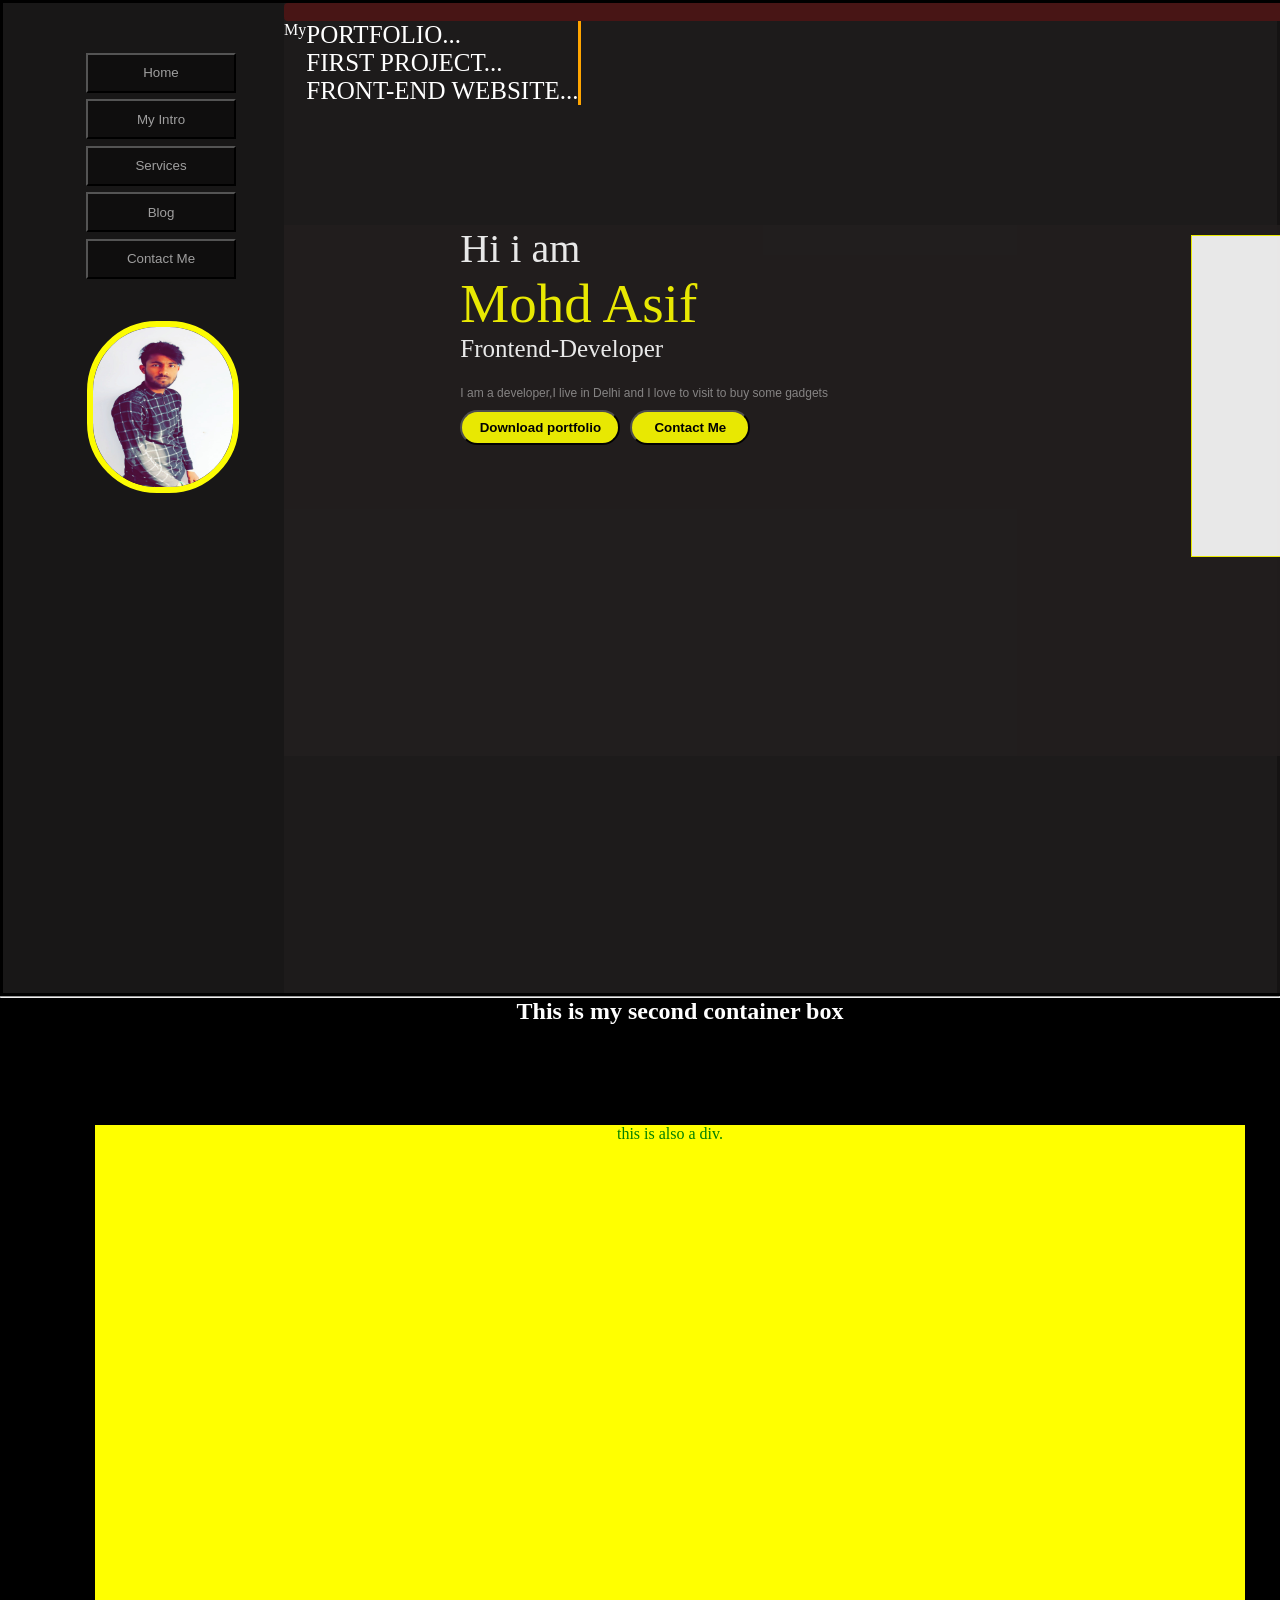
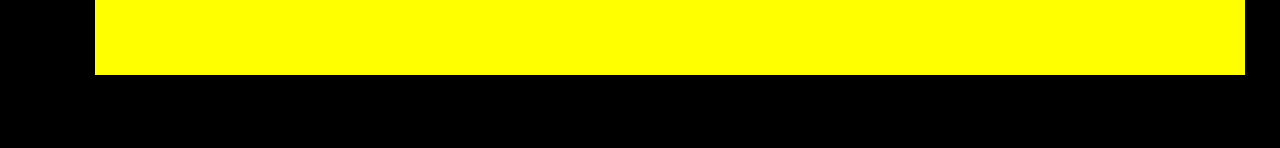
==== index.html @ b7ee337c "Add files via upload" ====
<!DOCTYPE html>
<html lang="en">

<head>
    <meta charset="UTF-8">
    <meta http-equiv="X-UA-Compatible" content="IE=edge">
    <meta name="viewport" content="width=device-width, initial-scale=1.0">
    <link rel="stylesheet" href="style.css">
    <title>Mohd.Asif portfolio</title>

</head>

<body>
    <div class="container">
        <div class="sidebar">
            <nav>
                <ul>
                    <li><button class="b"><a class="b1" href="/">Home</button></a></li>
                    <li><button class="b"><a href="/intro.html">My Intro</button></a></li>
                    <li><button class="b"><a href="/services.html">Services</button></a></li>
                    <li><button class="b"><a href="/blog.html">Blog</button></a></li>
                    <li><button class="b"><a href="/contactme.html">Contact Me</button></a></li>
                    <img class="photo" src="Snapchat-1737376766.jpg" alt="" width="140px" height="160px">
                </ul>
            </nav>
        </div>
        <div class="main">
            <nav class="main2">
                <li><img class="main3" src="https://icons8.com/icon/83246/home-page" alt="" width="30px"> </li>
                <li><img class="main3" src="https://img.icons8.com/emoji/2x/folded-hands-emoji.png" alt="" width="30px">
                </li>
                <li><img class="main3" src="https://img.icons8.com/dotty/512/online-support.png" alt="" width="30px">
                </li>
                <li><img class="main3" src="https://img.icons8.com/color/2x/google-blog-search.png" alt="" width="30px">
                </li>
                <li><img class="main3" src="https://img.icons8.com/ios/2x/contacts.png" alt="" width="30px"></li>
            </nav>
            <div class="wrapper">
                <div class="heading">My</div>
                <ul class="heading1">
                    <li class="typewriter">PORTFOLIO...</li>
                    <li class="typewriter">FIRST PROJECT...</li>
                    <li class="typewriter">FRONT-END WEBSITE...</li>
                </ul>
            </div>
            <div class="infocontainer">
                <div class="devinfo">
                    <div class="hello"> Hi i am </div>
                    <div class="name">Mohd Asif </div>
                    <div class="about">Frontend-Developer</div>
                    <div class="aboutmore">I am a developer,I live in Delhi and I love to visit to buy some gadgets
                    </div>
                    <div class="btn">
                        <a href="/cv.txt">
                            <button class="btn1">Download portfolio</button></a>
                        <a href="/contactme.html">
                            <button class="btn2">Contact Me</button></a>
                    </div>
                </div>
                <div class="outer">
                    <div class="inner">
                        <div class="devpic"><img
                                src="https://www.freeiconspng.com/thumbs/human-icon-png/human-icon-png-png-20.png"
                                alt="Mohd Asif"></div>
                    </div>
                </div>
            </div>
        </div>
    </div>
    <hr class="hr">
        <!-- This is a second container -->
        <div class="container2">
            <h2>This is my second container box</h2>
            <div class="second">
                this is also a div.
            </div>
        </div>
    </body>

</html>
---- style.css ----
* {
    margin: 0;
    padding: 0;
}
.b{
    width: 150px;
    height: 40px;
    margin-left: 38px;
    background-color: rgba(0, 0, 0, 0.373);
}
a{
   color: yellow; 
}
.sidebar {
    background-color:rgba(16, 15, 15, 0.964);
    color: yellow;
    height: 110vh;
    width: 400px;
}

.sidebar nav {
    padding: 45px;
}

.sidebar nav li {
    list-style: none;
    font-size: 30px;
    padding: 2px 0;
}
.sidebar nav li a:hover{
    color: yellow;
    opacity: 90%;
}

.sidebar nav li a {
    text-decoration: none;
    color: white;
    opacity: 60%;
}
.photo{
    margin-left: 39px;
    border-radius: 70px;
    margin-top: 40px;
    border: 6px solid rgb(252, 252, 3);
}

.main {
    background-color:rgba(22, 20, 20, 0.969);
    width: 175vh;
}
.main2{
    display: flex;
    justify-content: end;
    padding-right: 50px;
    background-color: rgb(72, 21, 21);
    border-radius: 4px;
    

}
 .main3{
    text-decoration:  none;
 }

.container {
    display: flex;
}
h1{
    position: relative;
    color: white;
    text-align: center;
    margin-top: 3%;
    font-family:'Segoe UI', Tahoma, Geneva, Verdana, sans-serif;
    text-transform: uppercase;
}
/* h1::before{
    content: attr(My);
    position: absolute;
    top: 0;
    left: 0;
    width: 0%;
    height: 100%;
    color: yellow;
    webkit-text-stoke:0vw rgba(22, 20, 20, 0.969) ;
    border-right: 3px solid yellow;
    overflow: hidden;
    animation: animate 8s linear infinite;
}
@keyframes animate {
    0%{
        width: 29%;
        color: yellow;
    }
    25%{
        width: 70%;
        color: white;
    }
    50%{
        width: 30%;
        color: yellow;
    }
    100%{
        width: 70%;
        color: white;
    }
} */
.wrapper{
    display: inline-flex;
    color: white;
}

/* typer cursor */
.typewriter

/* h3, */
 {
    color: #fff;
    font-family: 'Baloo Bhai 2', 'Shantell Sans', cursive;
    overflow: hidden;
    /* Ensures the content is not revealed until the animation */
    border-right: .15em solid orange;
    /* The typwriter cursor */
    white-space: nowrap;
    font-size: 25px;
    /* Keeps the content on a single line */
    margin: 0 auto;
    /* Gives that scrolling effect as the typing happens */
    /* letter-spacing: .15em; */
    /* Adjust as needed */
    animation:
        typing 3.5s steps(30, end),
        blink-caret .5s step-end infinite;
}

/* The typing effect */
@keyframes typing {
    from {
        width: 0
    }

    to {
        width: 100%
    }
}

/* The typewriter cursor effect */
@keyframes blink-caret {

    from,
    to {
        border-color: transparent
    }

    50% {
        border-color: orange
    }
}


.infocontainer {
    background-color: rgb(34, 30, 30);
    opacity: 90%;
    height: 59vh;
    width: 155vh;
    margin: 120px auto;
    justify-content: space-around;
    display: flex;
}
.outer{
    margin: 10px;
    height: 320px;
    width: 300px;
    border: 1px solid yellow;
    background-color: rgb(255, 255, 255);
}
.inner{
   
    width: 50px;
    height: 350px;
    border-right: 1px solid yellow;
    border-bottom: 1px solid yellow;
    margin-top: -1px;
    margin-left: 300px;
}



/* .devinfo {
    border: 1px solid yellow;
    border-radius: 10px;
    display: flex;
    justify-content: center;
    flex-direction: column;
} */

.hello {
    font-size: 40px;
    color: white;
}

.name {
    font-size: 55px;
    color: yellow;
}

.about {
    font-size: 25px;
    color: white;
}

.aboutmore {
    font-size: 12px;
    font-family: Verdana, Geneva, Tahoma, sans-serif;
    margin-top: 23px;
    color: white;
    opacity: 50%;
}

.btn {
    display: flex;
    margin-left: auto;
    color: white;
    font: bold;
    font-size: 21px;
}

.btn1 {
    width: 160px;
    margin-top: 10px;
    margin-right: 10px;
    background-color: yellow;
    font-weight: bold;
    border-radius: 24px;
    height: 35px;
    cursor: pointer;

}

.btn1:hover {
    background-color: white;
    color: rgb(2, 58, 114);
}

.btn2:hover {
    background-color: white;
    color: rgb(2, 58, 114);
}

.btn2 {
    width: 120px;
    margin-top: 10px;
    background-color: yellow;
    font-weight: bold;
    border-radius: 24px;
    height: 35px;
    cursor: pointer;
}

.btn2:hover {
    background-color: white;
    color: rgb(2, 58, 114);
}

.devpic img {
    width: 300px;
    margin-top: 40px;
    margin-left: 65px;
    margin-right: -80px;
    
}

/* This is a second container of my front page portfolio */
.container2{
    width: 1360px;
    height: 750px;
    background-color: black;
    color: white;
    text-align: center;
}
.second{
    margin-left: 95px;
    margin-top: 100px;
    width: 1150px;
    height: 550px;
    background-color: yellow;
    color: green;
}
/* myintro start's from here */
.myintro{
    padding-top: 40px;
    padding-left: 30px;
    text-align: center;
}
.myintro:hover{
    color: yellow;
    /* background-color: yellow; */
}
.myintro1{
    height: 40px;
    width: 180px;
    border: 2px solid white;
}
.myintro2{
    height: 40px;
    width: 180px;
    border: 2px solid white;
    margin-top: 10px;
}
.myintro3{
    height: 40px;
    width: 180px;
    border: 2px solid white;
    margin-top: 10px;
}
.myintro4{
    height: 40px;
    width: 180px;
    border: 2px solid white;
    margin-top: 10px;
}
.myintro5{
    height: 40px;
    width: 180px;
    border: 2px solid white;
    margin-top: 10px;
}

/* contactform start from here */
.contactform {

    display: flex;
    flex-direction: column;
    height: 100%;
    justify-content: center;
    align-items: center;
    opacity: 90%;
}
.h{
  color: rgba(255, 255, 0, 0.948);  
}


.contactform form div {
    margin-top: 25px;
    margin-right: 250px;
    display: flex;
    flex-direction: column;
    width: 500px;
    color: rgba(185, 239, 183, 0.791);
}

.form-text {
    padding-top: 5px;
}

.form-control {
    border-radius: 4px;
    height: 20px;
}

.form-check-input {
    display: flex;

}

#form-check {
    flex-direction: row;
}

#form-check:hover {
    color: black;
    background-color:yellow;
}

#emailHelp {
    font-size: 12px;
    color: white;
    margin: 0 5px;
    opacity: 70%;
}

.btn-primary {
    border: none;
    border-radius: 5px;
    width: 200px;
    height: 22px;
    margin-top: 10px;
}

.btn-primary:hover {
    color: black;
    font: 400;
    background-color:yellow;
}
/* itemblog's start from here */
.service{
    padding-top: 40px;
    padding-left: 30px;
    align-items: center;
}
.service:hover{
    color: yellow;
    /* background-color: yellow; */
}
.ser1{
    height: 40px;
    width: 180px;
    border-bottom: 2px solid white;
}
.ser1:hover{
    border-bottom: 16px solid yellow;
}
.ser2{
    height: 40px;
    width: 180px;
    border-bottom: 2px solid white;
    margin-top: 10px;
}
.ser2:hover{
    border-bottom: 16px solid yellow;
}
.ser3{
    height: 40px;
    width: 180px;
    border-bottom: 2px solid white;
    margin-top: 10px;
}
.ser3:hover{
    border-bottom: 16px solid yellow;
}
.ser4{
    height: 40px;
    width: 180px;
    border-bottom: 2px solid white;
    margin-top: 10px;
}
.ser4:hover{
    border-bottom: 16px solid yellow;
}
.ser5{
    height: 40px;
    width: 180px;
    border-bottom: 2px solid white;
    margin-top: 10px;
}
.ser5:hover{
    border-bottom: 16px solid yellow;
}
.itemblog {
    margin: 20px;
}
.itemblog h2{
    color: yellow;
    opacity: 75%;
}
.p{
    color: white;
    opacity: 70%;
}

.blogcontainer h1 {
    font-family: 'Franklin Gothic Medium', 'Arial Narrow', Arial, sans-serif;
    margin: 20px;
    color: yellow;
    background-color: rgb(81, 81, 218);
}

.blogitem p {
    font-family: 'Times New Roman', Times, serif;
}

.btn5 {
    border: none;
    border-radius: 5px;
    width: 100px;
    height: 26px;
    margin: 5px;
    margin-left: 1px;
    margin-top: 10px;


}

.btn5:hover {
    color: black;
    font: 400;
    background-color: yellow;
}

.intro h2 {
    font-family: 'Times New Roman', Times, serif;
    margin: 12px;
    color: yellow;
}

.intro p {
    font-family: 'Times New Roman', Times, serif;
    margin: 12px;
    color: white;
}

.skillcontainer {
    padding: 12px;
}

.skillitems {
    display: flex;
    color: yellow;
}

.skills {
    margin-left: 80px;
    width: 300px;
    height: 25px;
    background-color: blue;
}

.hundred {
    width: 300px;
    background-color: red;
    margin-left: 50px;
}

.eighty {
    width: 265px;
    background-color: blue;
    margin-left: 66px;
}

.fifty {
    width: 150px;
    background-color: chartreuse;
    margin-left: 78px;
}

.seventy {
    width: 230px;
    background-color: crimson;
    margin-left: 15px;
}

.myprojects {
    display: flex;
    justify-content: center;
    color: yellow;
}
.arsh{
    color: yellow;
    opacity: 80%;
    margin-top: 5px;
}

@media only screen and (min-width
:300px){
    .container{
        border: 3px solid black;

    }
}
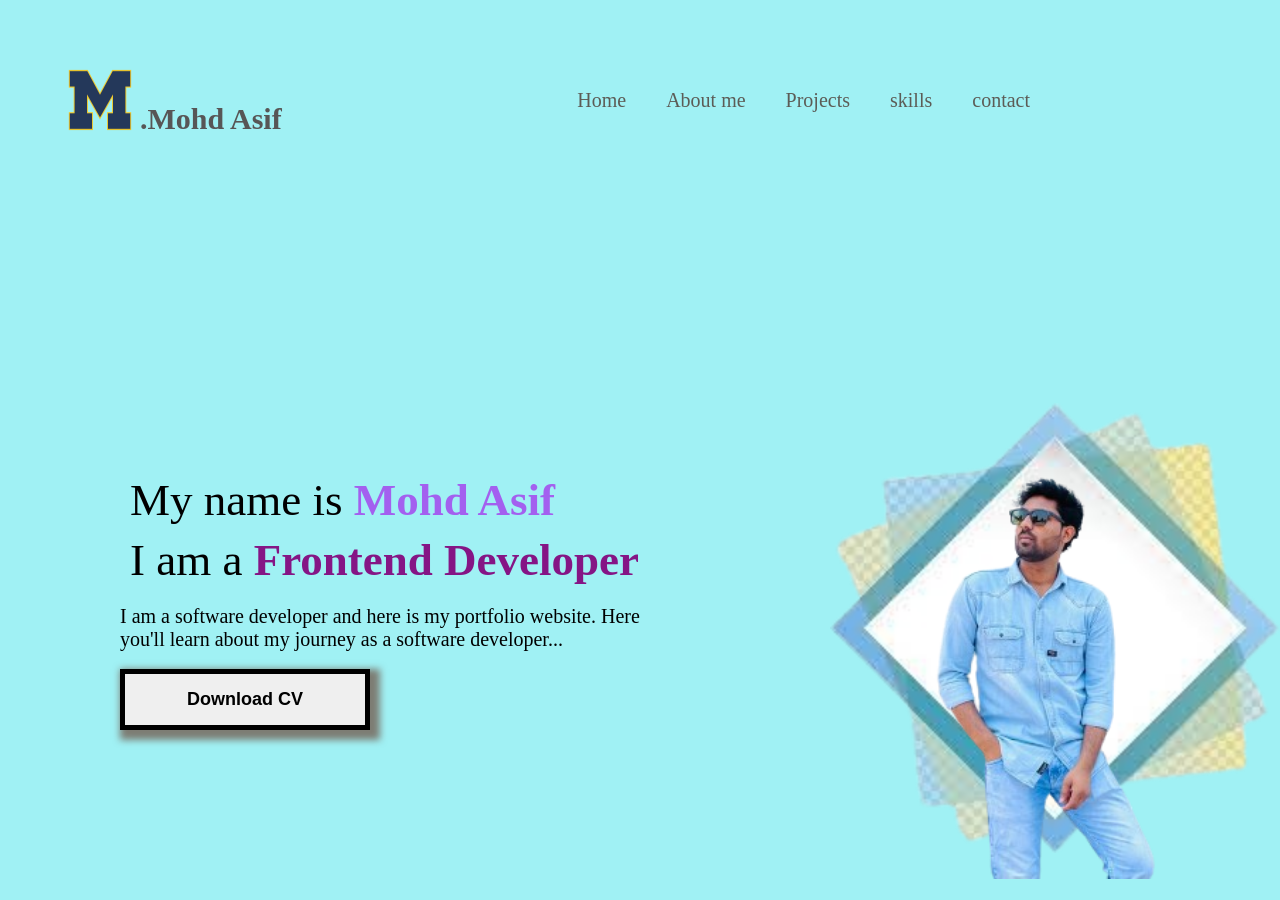
==== commit 9d83d8b5: "Add files via upload" ====
--- a/index.html
+++ b/index.html
@@ -3,78 +3,308 @@
 
 <head>
     <meta charset="UTF-8">
-    <meta http-equiv="X-UA-Compatible" content="IE=edge">
-    <meta name="viewport" content="width=device-width, initial-scale=1.0">
+    <meta name="viewport" content="width=, initial-scale=1.0">
+    <title>My Personal Portfolio</title>
     <link rel="stylesheet" href="style.css">
-    <title>Mohd.Asif portfolio</title>
-
+    <link rel="stylesheet" href="../node_modules/bootstrap/dist/css/bootstrap.css">
+    <link rel="stylesheet" href="../node_modules/bootstrap-icons/font/bootstrap-icons.css">
+    <!-- fontAwesome link attach here -->
+    <link rel="stylesheet" href="https://cdnjs.cloudflare.com/ajax/libs/font-awesome/4.7.0/css/font-awesome.min.css">
 </head>
 
 <body>
     <div class="container">
-        <div class="sidebar">
+        <header class="header">
+            <div class="logo">
+                <img src="michigan-wolverines-1-logo.png" alt="" width=100px height="100px">
+                <h2 class="logotext">.Mohd Asif</h2>
+            </div>
             <nav>
                 <ul>
-                    <li><button class="b"><a class="b1" href="/">Home</button></a></li>
-                    <li><button class="b"><a href="/intro.html">My Intro</button></a></li>
-                    <li><button class="b"><a href="/services.html">Services</button></a></li>
-                    <li><button class="b"><a href="/blog.html">Blog</button></a></li>
-                    <li><button class="b"><a href="/contactme.html">Contact Me</button></a></li>
-                    <img class="photo" src="Snapchat-1737376766.jpg" alt="" width="140px" height="160px">
+                    <li><a href="#header">Home</a> </li>
+                    <li><a href="#about">About me</a> </li>
+                    <li><a href="#project">Projects</a> </li>
+                    <li><a href="#skill">skills</a> </li>
+                    <li><a href="#contact">contact</a> </li>
                 </ul>
             </nav>
-        </div>
-        <div class="main">
-            <nav class="main2">
-                <li><img class="main3" src="https://icons8.com/icon/83246/home-page" alt="" width="30px"> </li>
-                <li><img class="main3" src="https://img.icons8.com/emoji/2x/folded-hands-emoji.png" alt="" width="30px">
-                </li>
-                <li><img class="main3" src="https://img.icons8.com/dotty/512/online-support.png" alt="" width="30px">
-                </li>
-                <li><img class="main3" src="https://img.icons8.com/color/2x/google-blog-search.png" alt="" width="30px">
-                </li>
-                <li><img class="main3" src="https://img.icons8.com/ios/2x/contacts.png" alt="" width="30px"></li>
-            </nav>
-            <div class="wrapper">
-                <div class="heading">My</div>
-                <ul class="heading1">
-                    <li class="typewriter">PORTFOLIO...</li>
-                    <li class="typewriter">FIRST PROJECT...</li>
-                    <li class="typewriter">FRONT-END WEBSITE...</li>
-                </ul>
-            </div>
+        </header>
+
+
+        <section class="heroSection">
             <div class="infocontainer">
-                <div class="devinfo">
-                    <div class="hello"> Hi i am </div>
-                    <div class="name">Mohd Asif </div>
-                    <div class="about">Frontend-Developer</div>
-                    <div class="aboutmore">I am a developer,I live in Delhi and I love to visit to buy some gadgets
-                    </div>
-                    <div class="btn">
-                        <a href="/cv.txt">
-                            <button class="btn1">Download portfolio</button></a>
-                        <a href="/contactme.html">
-                            <button class="btn2">Contact Me</button></a>
-                    </div>
-                </div>
-                <div class="outer">
-                    <div class="inner">
-                        <div class="devpic"><img
-                                src="https://www.freeiconspng.com/thumbs/human-icon-png/human-icon-png-png-20.png"
-                                alt="Mohd Asif"></div>
-                    </div>
-                </div>
-            </div>
-        </div>
+                <div class="heading">My name is <span class="role1"><b>Mohd Asif</b></span></div>
+                <div class="subheading">I am a <span class="role2"><b>Frontend Developer</b></span></div>
+                <p class="desc">I am a software developer and here is my portfolio website. Here you'll learn about my
+                    journey as a software developer...</p>
+                <br>
+
+                <!-- Adding my resume for client can download my resume easily on one click -->
+                <a href="Mohd's Resume.pdf"><button download class="btn">Download CV</button></a>
+            </div>
+            <div class="imgcontainer1">
+                <img src="WhatsApp_-removebg-preview.png" alt="" height="700px" width="700">
+            </div>
+            <div class="imgcontainer2">
+                <img src="images-removebg-preview (1).png" alt="" height="450px" width="450">
+            </div>
+        </section>
+
+
+        <section id="about" class="aboutsection">
+            <h1 class="header2">AboutMe</h1>
+            <br>
+            <br>
+            <div class="aboutbody">
+                <div class="imgcontainer3">
+                    <img src="michigan-wolverines-1-logo.png" alt="" height="550px" width="550px">
+                </div>
+                <div class="imgcontainer4">
+                    <img src="black_-removebg-preview.png" alt="" height="600px" width="590px">
+                </div>
+                <div class="infocontainer2">
+                    <h4 class="role3">Developer & Designer</h4>
+                    <p>I am a front-end developer. I can provide clean code and pixel perfect design.
+                        I also make the website more & more interactive with web animations. A responsive design
+                        makes your website accessible to all users, regardless of their device.
+                        I also make the website more & more interactive with web animations. A responsive design
+                        makes your website accessible to all users, regardless of their device.And I also have a Good
+                        Understanding in Java and SQL.</p>
+                </div>
+            </div>
+        </section>
+
+
+        <section id="project" class="Projectsection bgimg">
+            <div>
+                <h2 class="projectTitle">Personal Projects</h2>
+                <h1 class="ProjectH1">My Personal Works</h1>
+                <hr class="Prohr">
+                <div class="work-list">
+                    <div class="work">
+                        <img src="portfolio.img/Screenshot 2023-12-11 095212.jpg.png" alt="" height="250px"
+                            width="160px">
+                        <div class="layer">
+                            <h3>E-commerce Shopping Website</h3>
+                            <p>I make this website with "Two months" of IBM internship as a Frontend developer and As a
+                                team Leader. </p>
+                            <a href="#"><i class="fa-solid fa-link"></i></a>
+                        </div>
+                    </div>
+                    <div class="work">
+                        <img src="portfolio.img/Screenshot 2023-12-11 102559.png" alt="" height="250px" width="160px">
+                        <div class="layer">
+                            <h3>Resume Builder</h3>
+                            <p>This builder build the resume easily as compare to make the Resume on Ms.word. The main
+                                Language used in Javascript for this small project. </p>
+                            <a href="#"><i class="fa-solid fa-link"></i></a>
+                        </div>
+                    </div>
+                    <div class="work">
+                        <img src="portfolio.img/th.jpeg" alt="" height="250px" width="160px">
+                        <div class="layer">
+                            <h3>Flipkart Clone</h3>
+                            <p>I made this project summer vacation with implemented in html,Css and Bootstrap </p>
+                            <a href="#"><i class="fa-solid fa-link"></i></a>
+                        </div>
+                    </div>
+
+                </div>
+                <a href="#" class="projectSection">See more</a>
+        </section>
+
+
+
+
+        <section id="skill" class="inner">
+            <div class="header">
+                <h1>My Skills</h1>
+                <hr>
+            </div>
+            <div class="skillcontainer">
+                <div class="skillbox">
+                    <div class="skilltitle">
+                        <div class="imgcontainer">
+                            <img src="th.1.jpeg" alt="" class="icon">
+                        </div>
+                        <h3>HTML 5</h3>
+                    </div>
+                    <P>Lorem ipsum dolor sit, amet consectetur adipisicing elit. Molestias
+                        accusamus ipsa eveniet delectus repudiandae aliquam odit assumenda.
+                        Fuga quos ducimus, quod officia ut aut. Nihil beatae magni doloremque
+                        aliquid a.</P>
+                </div>
+                <div class="skillbox">
+                    <div class="skilltitle">
+                        <div class="imgcontainer">
+                            <img src="th.2.jpeg" alt="" class="icon">
+                        </div>
+                        <h3>CSS 3</h3>
+                    </div>
+                    <P>Lorem ipsum dolor sit, amet consectetur adipisicing elit. Molestias
+                        accusamus ipsa eveniet delectus repudiandae aliquam odit assumenda.
+                        Fuga quos ducimus, quod officia ut aut. Nihil beatae magni doloremque
+                        aliquid a.</P>
+                </div>
+                <div class="skillbox">
+                    <div class="skilltitle">
+                        <div class="imgcontainer">
+                            <img src="js.3.jpeg" alt="" class="icon">
+                        </div>
+                        <h3>JavaScript</h3>
+                    </div>
+                    <P>Lorem ipsum dolor sit, amet consectetur adipisicing elit. Molestias
+                        accusamus ipsa eveniet delectus repudiandae aliquam odit assumenda.
+                        Fuga quos ducimus, quod officia ut aut. Nihil beatae magni doloremque
+                        aliquid a.</P>
+                </div>
+                <div class="skillbox">
+                    <div class="skilltitle">
+                        <div class="imgcontainer">
+                            <img src="Bpptstrap.4.jpeg" alt="" class="icon">
+                        </div>
+                        <h3>bootstrap</h3>
+                    </div>
+                    <P>Lorem ipsum dolor sit, amet consectetur adipisicing elit. Molestias
+                        accusamus ipsa eveniet delectus repudiandae aliquam odit assumenda.
+                        Fuga quos ducimus, quod officia ut aut. Nihil beatae magni doloremque
+                        aliquid a.</P>
+                </div>
+                <div class="skillbox">
+                    <div class="skilltitle">
+                        <div class="imgcontainer">
+                            <img src="Tailwindcss.5.jpeg" alt="" class="icon">
+                        </div>
+                        <h3>TailwindCss</h3>
+                    </div>
+                    <P>Lorem ipsum dolor sit, amet consectetur adipisicing elit. Molestias
+                        accusamus ipsa eveniet delectus repudiandae aliquam odit assumenda.
+                        Fuga quos ducimus, quod officia ut aut. Nihil beatae magni doloremque
+                        aliquid a.</P>
+                </div>
+                <div class="skillbox">
+                    <div class="skilltitle">
+                        <div class="imgcontainer">
+                            <img src="Reactjs.6.jpeg" alt="" class="icon">
+                        </div>
+                        <h3>Reactjs</h3>
+                    </div>
+                    <P>Lorem ipsum dolor sit, amet consectetur adipisicing elit. Molestias
+                        accusamus ipsa eveniet delectus repudiandae aliquam odit assumenda.
+                        Fuga quos ducimus, quod officia ut aut. Nihil beatae magni doloremque
+                        aliquid a.</P>
+                </div>
+                <div class="skillbox">
+                    <div class="skilltitle">
+                        <div class="imgcontainer">
+                            <img src="Java.7.jpeg" alt="" class="icon">
+                        </div>
+                        <h3>Java</h3>
+                    </div>
+                    <P>Lorem ipsum dolor sit, amet consectetur adipisicing elit. Molestias
+                        accusamus ipsa eveniet delectus repudiandae aliquam odit assumenda.
+                        Fuga quos ducimus, quod officia ut aut. Nihil beatae magni doloremque
+                        aliquid a.</P>
+                </div>
+                <div class="skillbox">
+                    <div class="skilltitle">
+                        <div class="imgcontainer">
+                            <img src="sql.8.jpeg" alt="" class="icon">
+                        </div>
+                        <h3>SQL</h3>
+                    </div>
+                    <P>Lorem ipsum dolor sit, amet consectetur adipisicing elit. Molestias
+                        accusamus ipsa eveniet delectus repudiandae aliquam odit assumenda.
+                        Fuga quos ducimus, quod officia ut aut. Nihil beatae magni doloremque
+                        aliquid a.</P>
+                </div>
+                <div class="skillbox">
+                    <div class="skilltitle">
+                        <div class="imgcontainer">
+                            <img src="Word.9.jpeg" alt="" class="icon">
+                        </div>
+                        <h3>Ms Word</h3>
+                    </div>
+                    <P>Lorem ipsum dolor sit, amet consectetur adipisicing elit. Molestias
+                        accusamus ipsa eveniet delectus repudiandae aliquam odit assumenda.
+                        Fuga quos ducimus, quod officia ut aut. Nihil beatae magni doloremque
+                        aliquid a.</P>
+                </div>
+                <div class="skillbox">
+                    <div class="skilltitle">
+                        <div class="imgcontainer">
+                            <img src="Photoshop.10.jpeg" alt="" class="icon">
+                        </div>
+                        <h3>Photoshop</h3>
+                    </div>
+                    <P>Lorem ipsum dolor sit, amet consectetur adipisicing elit. Molestias
+                        accusamus ipsa eveniet delectus repudiandae aliquam odit assumenda.
+                        Fuga quos ducimus, quod officia ut aut. Nihil beatae magni doloremque
+                        aliquid a.</P>
+                </div>
+            </div>
+        </section>
+
+
+
+
+
+        <!-- contact section start from here.... -->
+        <section id="contact" class="contactMeSection">
+            <form action="a">
+                <h1>Contact Me</h1>
+                <div class="formfield">
+                    <input type="text" id="firstname" placeholder="Enter your First Name" required>
+                </div>
+                <div class="formfield">
+                    <input type="text" id="lastname" placeholder="Enter your Last Name" required>
+                </div>
+                <div class="formfield">
+                    <input type="email" id="" placeholder="Enter your Email" required>
+                </div>
+                <div class="formfield">
+                    <input type="text" id="mobile" placeholder="Enter your Mobile no." required>
+                </div>
+                <div class="formfield">
+                    <textarea name="message" col="30" row="10" placeholder="Enter your message" required></textarea>
+                </div>
+                <div class="formBtn">
+                    <button type="submit" class="btn" id="Submit-btn">
+                        Submit
+                    </button>
+                </div>
+            </form>
+        </section>
+
+
+        <footer>
+            <div class="footercontainer">
+                <div class="socialicon">
+                    <div class="logo">
+                        <img src="michigan-wolverines-1-logo.png" alt="" width=100px height="100px">
+                        <h2 class="logotext">.Mohd Asif</h2>
+                    </div>
+                </div>
+
+                <div class="footernav">
+                    <nav>
+                        <ul>
+                            <li><a href="#heade">Home</a> </li>
+                            <li><a href="#about">About me</a> </li>
+                            <li><a href="#project">Projects</a> </li>
+                            <li><a href="#skill">skills</a> </li>
+                            <li><a href="#contact">contact</a> </li>
+                        </ul>
+                    </nav>
+                </div>
+            </div>
+            <div class="footerbottom">
+                <p>Copyright &copy;2023; Designed by <span class="designer">Mohd Asif</span></p>
+            </div>
+        </footer>
     </div>
-    <hr class="hr">
-        <!-- This is a second container -->
-        <div class="container2">
-            <h2>This is my second container box</h2>
-            <div class="second">
-                this is also a div.
-            </div>
-        </div>
-    </body>
+    <script src="../node_modules/jquery/dist/jquery.js"></script>
+    <script src="../node_modules/bootstrap/dist/js/bootstrap.bundle"></script>
+</body>
 
 </html>
--- a/style.css
+++ b/style.css
@@ -1,558 +1,562 @@
 * {
     margin: 0;
     padding: 0;
-}
-.b{
-    width: 150px;
-    height: 40px;
-    margin-left: 38px;
-    background-color: rgba(0, 0, 0, 0.373);
-}
-a{
-   color: yellow; 
-}
-.sidebar {
-    background-color:rgba(16, 15, 15, 0.964);
-    color: yellow;
-    height: 110vh;
-    width: 400px;
-}
-
-.sidebar nav {
-    padding: 45px;
-}
-
-.sidebar nav li {
+    box-sizing: border-box;
+}
+/* to scroll the section smoothly */
+html{
+    scroll-behavior: smooth;
+}
+
+.container {
+    width: 100%;
+    height: 100vh;
+    overflow-y: auto;
+    overflow-x: hidden;
+    scroll-behavior: smooth;
+    background-color: rgb(160, 241, 244);
+}
+
+header {
+    height: auto;
+    width: 100%;
+    display: flex;
+    padding: 10px 50px;
+    align-items: center;
+    justify-content: space-between;
+}
+
+.logo {
+    display: flex;
+    justify-content: baseline;
+    align-items: center;
+}
+
+.logotext {
+    margin-left: -10px;
+    margin-top: 38px;
+    font-size: 30px;
+    color: rgb(87, 86, 86);
+}
+nav ul {
     list-style: none;
-    font-size: 30px;
-    padding: 2px 0;
-}
-.sidebar nav li a:hover{
-    color: yellow;
-    opacity: 90%;
-}
-
-.sidebar nav li a {
+    font-size: 20px;
+    display: flex;
+    margin-right: 200px;
+    padding: 0;
+    gap: 40px;
+}
+
+nav ul li {
+    list-style-type: none;
+
+}
+
+nav li a {
     text-decoration: none;
+    color: rgb(92, 92, 86);
+    font-size: 20px;
+    line-height: 0px;
+    display: inline-block;
+}
+
+nav ul li a:hover {
+    font-weight: bold;
+}
+.heroSection {
+    height: 100vh;
+    margin: 30px auto;
+    padding: 0px;
+    display: flex;
+    gap: 0;
+    justify-content: center;
+    align-items: center;
+    position: relative;
+    width: 100%;
+}
+
+.infocontainer {
+    margin-left: 100px;
+    margin-top: -50px;
+    min-width: 800px;
+    min-height: 400px;
+    padding: 20px;
+}
+
+.imgcontainer1 {
+    position: absolute;
+    margin-left: 850px;
+    margin-top: -299px;
+}
+
+.imgcontainer2 {
+    margin-top: -100px;
+    margin-left: -90px;
+}
+
+.heading {
+    font-size: 45px;
+    color: black;
+    line-height: 30px;
+    padding: 10px;
+}
+.role1 {
+    color: rgb(163, 96, 239);
+    font-weight: 200px;
+}
+
+.role2 {
+    color: rgb(133, 21, 133);
+    font-weight: 200px;
+}
+
+.subheading {
+    font-size: 45px;
+    line-height: 50px;
+    padding: 10px;
+}
+
+.desc {
+    font-size: 20px;
+    margin-top: 10px;
+    width: 70%;
+    font-weight: 500px;
+}
+
+.btn {
+    padding: 15px;
+    width: 250px;
+    box-shadow: 5px 5px 7px 5px rgb(125, 125, 116);
+    transition: all 0.6s;
+    /* background-color: rgb(209, 209, 51); */
+    border: 5px solid black;
+    font-size: large;
+    font-weight:bold;
+    cursor: pointer;
+    
+}
+.aboutsection {
+    width: 100%;
+    min-height: 100vh;
+}
+
+.header2 {
+    text-align: center;
+    color: black;
+    font-weight: 100%;
+   font-size: 44px;
+    margin-top: -150px;
+}
+
+.imgcontainer4{
+    margin-left: -430px;
+    margin-top: -130px;
+}
+
+.imgcontainer3{
+    margin-left: 60px;
+    margin-top: 30px;
+
+}
+
+.aboutbody{
+    display: flex;
+}
+.infocontainer2 {
+    width: 500px;
+    font-size: 25px;
+    margin-left: 60px;
+}
+
+.role3{
+    padding-top: 40px;
+    font-size: 40px;
+    color: rgb(246, 184, 62);
+}
+
+
+
+
+
+/* Project section start's from here */
+
+
+
+.Projectsection {
+    min-height: 90vh;
+    padding-top: 0px;
+}
+.bgimg{
+    background-image: url("project-planning-header@2x.png");
+    background-repeat: no-repeat;
+    background-size: cover;
+}
+
+.projectTitle {
+    text-align: center;
     color: white;
-    opacity: 60%;
-}
-.photo{
-    margin-left: 39px;
-    border-radius: 70px;
-    margin-top: 40px;
-    border: 6px solid rgb(252, 252, 3);
-}
-
-.main {
-    background-color:rgba(22, 20, 20, 0.969);
-    width: 175vh;
-}
-.main2{
-    display: flex;
-    justify-content: end;
-    padding-right: 50px;
-    background-color: rgb(72, 21, 21);
-    border-radius: 4px;
-    
-
-}
- .main3{
-    text-decoration:  none;
- }
-
-.container {
-    display: flex;
-}
-h1{
+    font-size: 44px;
+}
+.Prohr{
+    width: 200px;
+    height: 5px;
+    margin-left: 171px;
+}
+.ProjectH1{
+    font-weight: 900;
+    font-size: 40px;
+    margin-left: 175px;
+    margin-top: 50px;
+    color: rgb(38, 195, 38);
+}
+.work-list{
+    display: grid;
+    grid-template-columns: repeat(auto-fit,minmax(250px,1fr));
+    grid-gap: 40px;
+    margin-top: 150px;
+    margin-left: 170px;
+}
+.work{
+    border-radius: 10px;
     position: relative;
-    color: white;
-    text-align: center;
-    margin-top: 3%;
-    font-family:'Segoe UI', Tahoma, Geneva, Verdana, sans-serif;
-    text-transform: uppercase;
-}
-/* h1::before{
-    content: attr(My);
+    overflow: hidden;
+}
+.work img{
+    width: 90%;
+    border-radius: 10px;
+    display: block;
+    transition: transform 0.5s;
+}
+.layer{
+    height: 0%;
+    width: 94.5%;
+    background: linear-gradient(rgba(113, 108, 108, 0.6),#149742);
+    border-right: 10px;
+    position: absolute;
+    left: 0;
+    bottom: 0;
+    overflow: hidden;
+    display: flex;
+    align-items: center;
+    justify-content: center;
+    flex-direction: column;
+    padding: 0 40px;
+    text-align: center;
+    font-size: 16px;
+    transition: height 0.5s;
+}
+.layer h3{
+    font-weight: 500;
+    margin-bottom: 40px;
+}
+.layer a{
+    margin-top: 20px;
+    color: #42ee08;
+    text-decoration: none;
+    font-size: 20px;
+    line-height: 60px;
+    background: #ebeeec;
+    width: 60px;
+    height: 60px;
+    border-radius: 50px;
+    text-align: center;
+}
+.work:hover img{
+    transform: scale(1.1);
+}
+.work:hover .layer{
+    height: 100%;
+}
+.projectSection{
+    display: block;
+    margin: 50px auto;
+    width: fit-content;
+    border: 1px solid #3cc004;
+    padding: 14px 50px;
+    border-radius: 6px;
+    transition: background 0.5s;
+}
+.projectSection:hover{
+    background: #1ad267;
+}
+.inner {
+    min-height: 100vh;
+    padding-top: 20px;
+}
+
+.header {
+    text-align: center;
+    color: black;
+    padding: 50px;
+    position: relative;
+}
+
+/* this hr down the skill heading */
+hr{
+    transform: translateY(20px);
+    height: 10px;
+    background-color: #111;
+}
+
+
+.header:after {
+    content: '';
+    position: absolute;
+    bottom: 0;
+    left: 50%;
+    height: 4px;
+    width: 100px;
+    border-radius: 2px;
+}
+
+.skillcontainer {
+    display: grid;
+    grid-template-columns: repeat(3, 2fr);
+    justify-content: center;
+    align-items: center;
+    text-align: center;
+    grid-gap: 50px;
+    padding: 15px 80px;
+    font-size: 15px;
+}
+
+.skillbox {
+    padding: 0px;
+    color: rgb(15, 15, 15);
+    cursor: pointer;
+}
+.skillbox:hover>.skilltitle:after,
+.skillbox:hover>.skilltitle::before {
+    width: 65px;
+}
+
+.skillbox:hover .imgcontainer {
+    transform: translateY(-10px);
+}
+
+.skilltitle {
+    display: flex;
+    flex-direction: column;
+    align-items: center;
+    padding: 5px;
+    margin-bottom: 5px;
+    position: relative;
+}
+
+.skilltitle:after {
+    content: '';
+    position: absolute;
+    bottom: 0;
+    right: 50%;
+    width: 0px;
+    height: 4px;
+    border-radius: 2px 0 0 2px;
+    background-color: #2ecc71;
+    transition: .5s;
+}
+
+.skilltitle:before {
+    content: '';
+    position: absolute;
+    bottom: 0;
+    left: 50%;
+    width: 0px;
+    height: 4px;
+    border-radius: 0 2px 2px 0;
+    background-color: #2ecc71;
+    transition: .5s;
+}
+.imgcontainer {
+    width: 90px;
+    height: 90px;
+    position: relative;
+    border-radius: 45px;
+    background-color: white;
+    display: flex;
+    justify-content: center;
+    align-items: center;
+    transition: .5s;
+}
+
+.imgcontainer:after {
+    content: '';
     position: absolute;
     top: 0;
     left: 0;
-    width: 0%;
-    height: 100%;
-    color: yellow;
-    webkit-text-stoke:0vw rgba(22, 20, 20, 0.969) ;
-    border-right: 3px solid yellow;
-    overflow: hidden;
-    animation: animate 8s linear infinite;
-}
-@keyframes animate {
-    0%{
-        width: 29%;
-        color: yellow;
-    }
-    25%{
-        width: 70%;
-        color: white;
-    }
-    50%{
-        width: 30%;
-        color: yellow;
-    }
-    100%{
-        width: 70%;
-        color: white;
-    }
+    width: 50%;
+    height: 90px;
+    background-color: rgb(100, 100, 100, 0.5);
+    border-radius: 45px 0 0 45px;
+}
+
+
+.skilltitle h3 {
+    color: black;
+    margin-top: 5px;
+}
+
+.icon {
+    width: 60px;
+    z-index: 2;
+}
+
+
+.contactMeSection {
+    min-height: 100%;
+    display: flex;
+    justify-content: center;
+    align-items: center;
+    box-sizing: border-box;
+    margin: -100px;
+}
+
+.contactMeSection form {
+    width: 800px;
+    height: 400px;
+    display: flex;
+    flex-direction: row;
+    gap: 10px;
+    justify-content: center;
+    box-shadow: 20px 20px 50px (0, 0, 0, 0.5);
+    border-radius: 8px;
+    background: (255, 255.255.0.1);
+    backdrop-filter: (10px);
+    flex-wrap: wrap;
+}
+
+.contactMeSection form h1 {
+    color: black;
+    font-weight: 500;
+    margin: 100px;
+    margin-top: 30px;
+    width: 500px;
+    text-align: center;
+}
+
+.contactMeSection form input {
+    width: 300px;
+    height: 40px;
+    padding: 5px;
+    border: none;
+    border-radius: 10px;
+    font-size: 18px;
+    margin-bottom: 10px;
+    box-shadow: 2px 2px 10px #1f1f1f;
+    border-bottom: 20px black;
+    column-gap: 20px;
+    font-weight: 500;
+}
+.contactMeSection form input::placeholder {
+    color: black;
+}
+
+.contactMeSection h1 {
+    font-size: 50px;
+    padding-top: 20px;
+}
+
+.contactMeSection textarea {
+    border: none;
+    height: auto;
+    padding-top: 10px;
+    box-shadow: 2px 2px 10px #1f1f1f;
+}
+
+.formBtn.btn {
+    transition: 0.5s;
+    border: none;
+    font-size: 50px;
+    margin: 10px;
+    background-color: rgb(233, 248, 119);
+    
+}
+
+
+
+
+
+
+
+
+footer {
+    background-color: rgb(9, 160, 165);
+}
+.footercontainer {
+    width: 100%;
+    padding: 70px 30px 20px;
+}
+
+.socialicon {
+    display: flex;
+    justify-content: center;
+}
+
+.socialicon a {
+    text-decoration: none;
+    padding: 5px;
+    background-color: rgb(163, 222, 224);
+    margin: 10px;
+    border-radius: 30%;
+}
+
+.socialicon a i {
+    font-size: 30px;
+    color: rgb(0, 0, 0);
+    opacity: 0.9;
+}
+
+.socialicon a:hover {
+    background-color: #111;
+    transition: 0.5s;
+    padding: 5px;
+}
+
+.socialicon a:hover i {
+    background-color: white;
+    transition: 0.5s;
+    border-radius: 20%;
+}
+.footernav {
+    /* margin: 30px 0; */
+    margin-left: 15%;
+}
+
+.footernav ul {
+    display: flex;
+    justify-content: center;
+}
+/* .footernav ul li {
+    text-decoration: none;
 } */
-.wrapper{
-    display: inline-flex;
-    color: white;
-}
-
-/* typer cursor */
-.typewriter
-
-/* h3, */
- {
-    color: #fff;
-    font-family: 'Baloo Bhai 2', 'Shantell Sans', cursive;
-    overflow: hidden;
-    /* Ensures the content is not revealed until the animation */
-    border-right: .15em solid orange;
-    /* The typwriter cursor */
-    white-space: nowrap;
-    font-size: 25px;
-    /* Keeps the content on a single line */
-    margin: 0 auto;
-    /* Gives that scrolling effect as the typing happens */
-    /* letter-spacing: .15em; */
-    /* Adjust as needed */
-    animation:
-        typing 3.5s steps(30, end),
-        blink-caret .5s step-end infinite;
-}
-
-/* The typing effect */
-@keyframes typing {
-    from {
-        width: 0
-    }
-
-    to {
-        width: 100%
-    }
-}
-
-/* The typewriter cursor effect */
-@keyframes blink-caret {
-
-    from,
-    to {
-        border-color: transparent
-    }
-
-    50% {
-        border-color: orange
-    }
-}
-
-
-.infocontainer {
-    background-color: rgb(34, 30, 30);
-    opacity: 90%;
-    height: 59vh;
-    width: 155vh;
-    margin: 120px auto;
-    justify-content: space-around;
-    display: flex;
-}
-.outer{
-    margin: 10px;
-    height: 320px;
-    width: 300px;
-    border: 1px solid yellow;
-    background-color: rgb(255, 255, 255);
-}
-.inner{
-   
-    width: 50px;
-    height: 350px;
-    border-right: 1px solid yellow;
-    border-bottom: 1px solid yellow;
-    margin-top: -1px;
-    margin-left: 300px;
-}
-
-
-
-/* .devinfo {
-    border: 1px solid yellow;
-    border-radius: 10px;
-    display: flex;
-    justify-content: center;
-    flex-direction: column;
-} */
-
-.hello {
-    font-size: 40px;
-    color: white;
-}
-
-.name {
-    font-size: 55px;
-    color: yellow;
-}
-
-.about {
-    font-size: 25px;
-    color: white;
-}
-
-.aboutmore {
-    font-size: 12px;
-    font-family: Verdana, Geneva, Tahoma, sans-serif;
-    margin-top: 23px;
-    color: white;
-    opacity: 50%;
-}
-
-.btn {
-    display: flex;
-    margin-left: auto;
-    color: white;
-    font: bold;
-    font-size: 21px;
-}
-
-.btn1 {
-    width: 160px;
-    margin-top: 10px;
-    margin-right: 10px;
-    background-color: yellow;
-    font-weight: bold;
-    border-radius: 24px;
-    height: 35px;
-    cursor: pointer;
-
-}
-
-.btn1:hover {
-    background-color: white;
-    color: rgb(2, 58, 114);
-}
-
-.btn2:hover {
-    background-color: white;
-    color: rgb(2, 58, 114);
-}
-
-.btn2 {
-    width: 120px;
-    margin-top: 10px;
-    background-color: yellow;
-    font-weight: bold;
-    border-radius: 24px;
-    height: 35px;
-    cursor: pointer;
-}
-
-.btn2:hover {
-    background-color: white;
-    color: rgb(2, 58, 114);
-}
-
-.devpic img {
-    width: 300px;
-    margin-top: 40px;
-    margin-left: 65px;
-    margin-right: -80px;
-    
-}
-
-/* This is a second container of my front page portfolio */
-.container2{
-    width: 1360px;
-    height: 750px;
-    background-color: black;
-    color: white;
-    text-align: center;
-}
-.second{
-    margin-left: 95px;
-    margin-top: 100px;
-    width: 1150px;
-    height: 550px;
-    background-color: yellow;
-    color: green;
-}
-/* myintro start's from here */
-.myintro{
-    padding-top: 40px;
-    padding-left: 30px;
-    text-align: center;
-}
-.myintro:hover{
-    color: yellow;
-    /* background-color: yellow; */
-}
-.myintro1{
-    height: 40px;
-    width: 180px;
-    border: 2px solid white;
-}
-.myintro2{
-    height: 40px;
-    width: 180px;
-    border: 2px solid white;
-    margin-top: 10px;
-}
-.myintro3{
-    height: 40px;
-    width: 180px;
-    border: 2px solid white;
-    margin-top: 10px;
-}
-.myintro4{
-    height: 40px;
-    width: 180px;
-    border: 2px solid white;
-    margin-top: 10px;
-}
-.myintro5{
-    height: 40px;
-    width: 180px;
-    border: 2px solid white;
-    margin-top: 10px;
-}
-
-/* contactform start from here */
-.contactform {
-
-    display: flex;
-    flex-direction: column;
-    height: 100%;
-    justify-content: center;
-    align-items: center;
-    opacity: 90%;
-}
-.h{
-  color: rgba(255, 255, 0, 0.948);  
-}
-
-
-.contactform form div {
-    margin-top: 25px;
-    margin-right: 250px;
-    display: flex;
-    flex-direction: column;
-    width: 500px;
-    color: rgba(185, 239, 183, 0.791);
-}
-
-.form-text {
-    padding-top: 5px;
-}
-
-.form-control {
-    border-radius: 4px;
-    height: 20px;
-}
-
-.form-check-input {
-    display: flex;
-
-}
-
-#form-check {
-    flex-direction: row;
-}
-
-#form-check:hover {
-    color: black;
-    background-color:yellow;
-}
-
-#emailHelp {
-    font-size: 12px;
-    color: white;
-    margin: 0 5px;
-    opacity: 70%;
-}
-
-.btn-primary {
-    border: none;
-    border-radius: 5px;
-    width: 200px;
-    height: 22px;
-    margin-top: 10px;
-}
-
-.btn-primary:hover {
-    color: black;
-    font: 400;
-    background-color:yellow;
-}
-/* itemblog's start from here */
-.service{
-    padding-top: 40px;
-    padding-left: 30px;
-    align-items: center;
-}
-.service:hover{
-    color: yellow;
-    /* background-color: yellow; */
-}
-.ser1{
-    height: 40px;
-    width: 180px;
-    border-bottom: 2px solid white;
-}
-.ser1:hover{
-    border-bottom: 16px solid yellow;
-}
-.ser2{
-    height: 40px;
-    width: 180px;
-    border-bottom: 2px solid white;
-    margin-top: 10px;
-}
-.ser2:hover{
-    border-bottom: 16px solid yellow;
-}
-.ser3{
-    height: 40px;
-    width: 180px;
-    border-bottom: 2px solid white;
-    margin-top: 10px;
-}
-.ser3:hover{
-    border-bottom: 16px solid yellow;
-}
-.ser4{
-    height: 40px;
-    width: 180px;
-    border-bottom: 2px solid white;
-    margin-top: 10px;
-}
-.ser4:hover{
-    border-bottom: 16px solid yellow;
-}
-.ser5{
-    height: 40px;
-    width: 180px;
-    border-bottom: 2px solid white;
-    margin-top: 10px;
-}
-.ser5:hover{
-    border-bottom: 16px solid yellow;
-}
-.itemblog {
+
+.footernav ul li a {
+    color: rgb(160, 241, 244);
     margin: 20px;
-}
-.itemblog h2{
-    color: yellow;
-    opacity: 75%;
-}
-.p{
-    color: white;
-    opacity: 70%;
-}
-
-.blogcontainer h1 {
-    font-family: 'Franklin Gothic Medium', 'Arial Narrow', Arial, sans-serif;
-    margin: 20px;
-    color: yellow;
-    background-color: rgb(81, 81, 218);
-}
-
-.blogitem p {
-    font-family: 'Times New Roman', Times, serif;
-}
-
-.btn5 {
-    border: none;
-    border-radius: 5px;
-    width: 100px;
-    height: 26px;
-    margin: 5px;
-    margin-left: 1px;
-    margin-top: 10px;
-
-
-}
-
-.btn5:hover {
-    color: black;
-    font: 400;
-    background-color: yellow;
-}
-
-.intro h2 {
-    font-family: 'Times New Roman', Times, serif;
-    margin: 12px;
-    color: yellow;
-}
-
-.intro p {
-    font-family: 'Times New Roman', Times, serif;
-    margin: 12px;
-    color: white;
-}
-
-.skillcontainer {
-    padding: 12px;
-}
-
-.skillitems {
-    display: flex;
-    color: yellow;
-}
-
-.skills {
-    margin-left: 80px;
-    width: 300px;
-    height: 25px;
-    background-color: blue;
-}
-
-.hundred {
-    width: 300px;
-    background-color: red;
-    margin-left: 50px;
-}
-
-.eighty {
-    width: 265px;
-    background-color: blue;
-    margin-left: 66px;
-}
-
-.fifty {
-    width: 150px;
-    background-color: chartreuse;
-    margin-left: 78px;
-}
-
-.seventy {
-    width: 230px;
-    background-color: crimson;
-    margin-left: 15px;
-}
-
-.myprojects {
-    display: flex;
-    justify-content: center;
-    color: yellow;
-}
-.arsh{
-    color: yellow;
-    opacity: 80%;
-    margin-top: 5px;
-}
-
-@media only screen and (min-width
-:300px){
-    .container{
-        border: 3px solid black;
-
-    }
+    text-decoration: none;
+    font-size: 20px;
+    opacity: 0.7;
+    transition: 0.5s;
+}
+
+.footernav ul li a:hover {
+    opacity: 1;
+    color: black;
+}
+
+.footerbottom {
+    background-color: #87d5de;
+    padding: 10px;
+    text-align: center;
+}
+
+.footerbottom p {
+    color: rgb(18, 20, 20);
+}
+
+.designer {
+    opacity: 0.8;
+    text-transform: uppercase;
+    letter-spacing: 1px;
+    font-weight: 400;
+    margin: 0px 5px;
 }
